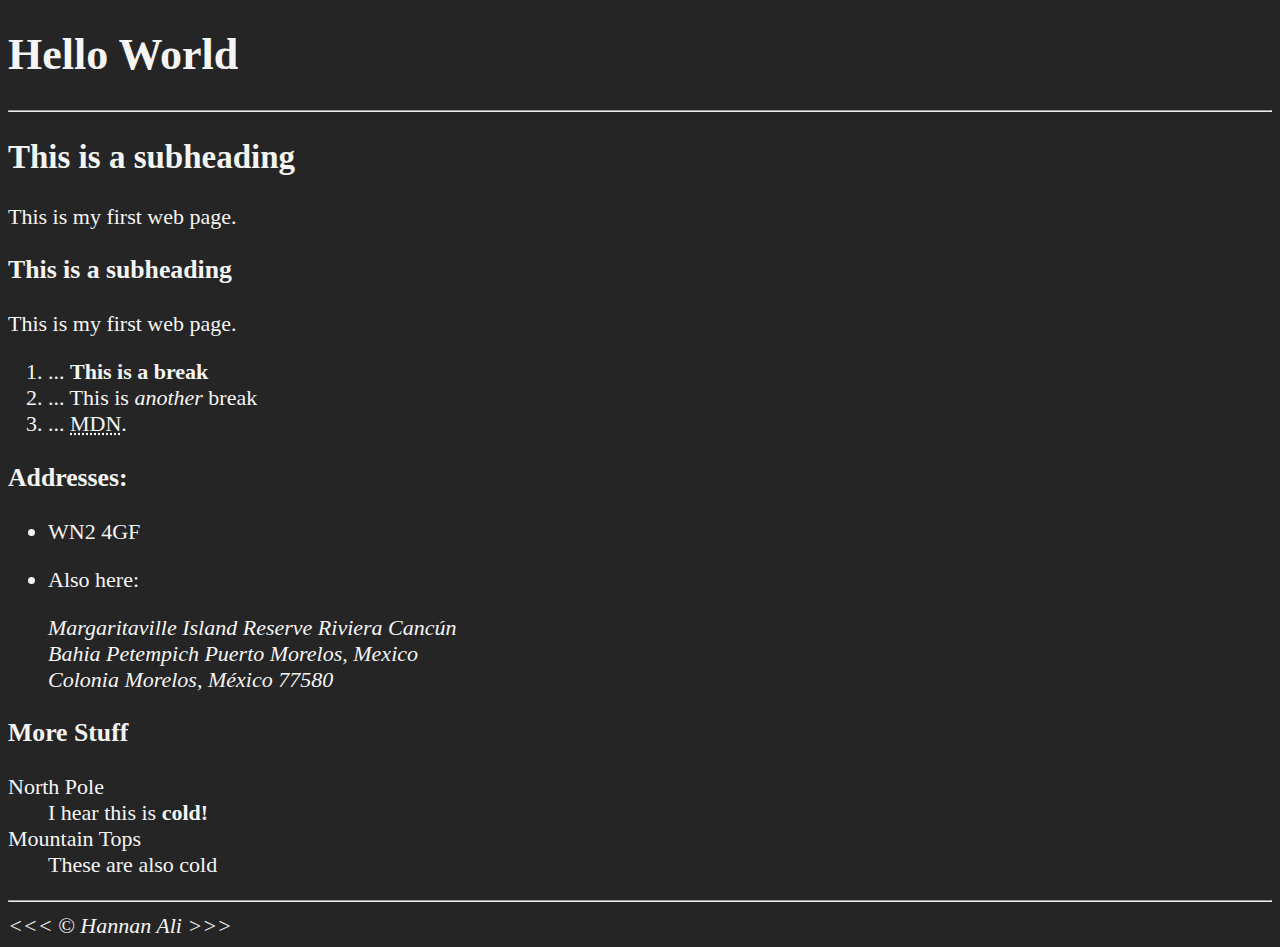
==== index.html @ a26f0484 "HTML Practice" ====
<!DOCTYPE html>
<html lang="en">

<head>
    <meta charset="UTF-8">
    <meta name="author" content="Hannan">
    <meta name="description" content="Test HTML code">
    <title>First Web Page</title>
    <link rel="icon" href="HTML5.png" type=image/x.icon>
    <link rel="stylesheet" href="main.css" type="text/css">
</head>
    
<body>
    <h1>Hello World</h1>

    <hr>

    <h2>This is a subheading</h2>
    <p>This is my first web page.</p>

    <h3>This is a subheading</h3>
    <p>This is my first web page.</p>
        <ol>
        <li>... <strong>This is a break</strong></li>
        <li>... This is <em>another</em> break</li>
        <li>... <abbr title="Mozilla Developer Network">MDN</abbr>.</li>
    </ol>
    <h3>Addresses:</h3>
    <!--This is an unordered list. In this case it is formatted as a paragraph-->
    <ul>
        <li>
            <p>WN2 4GF</p>
        </li>
        <li>
            <p>Also here:</p>
            <address>
                Margaritaville Island Reserve Riviera Cancún<br>
                Bahia Petempich Puerto Morelos, Mexico<br>
                Colonia Morelos, México 77580
            </address>
        </li>
    </ul>
    <h3>More Stuff</h3>
    <dl>
        <dt>North Pole</dt>
        <dd>I hear this is <strong>cold!</strong></dd>
        <dt>Mountain Tops</dt>
        <dd>These are also cold</dd>
        
    </dl>
    <hr>
    <!--This is a comment-->
    <em>&lt;&lt;&lt; &copy; Hannan Ali &gt;&gt;&gt;</em>
    
</body>

</html>
---- main.css ----
html {
    font-size: 22px;
}

body {
    background-color: #252525;
    color: whitesmoke;
}
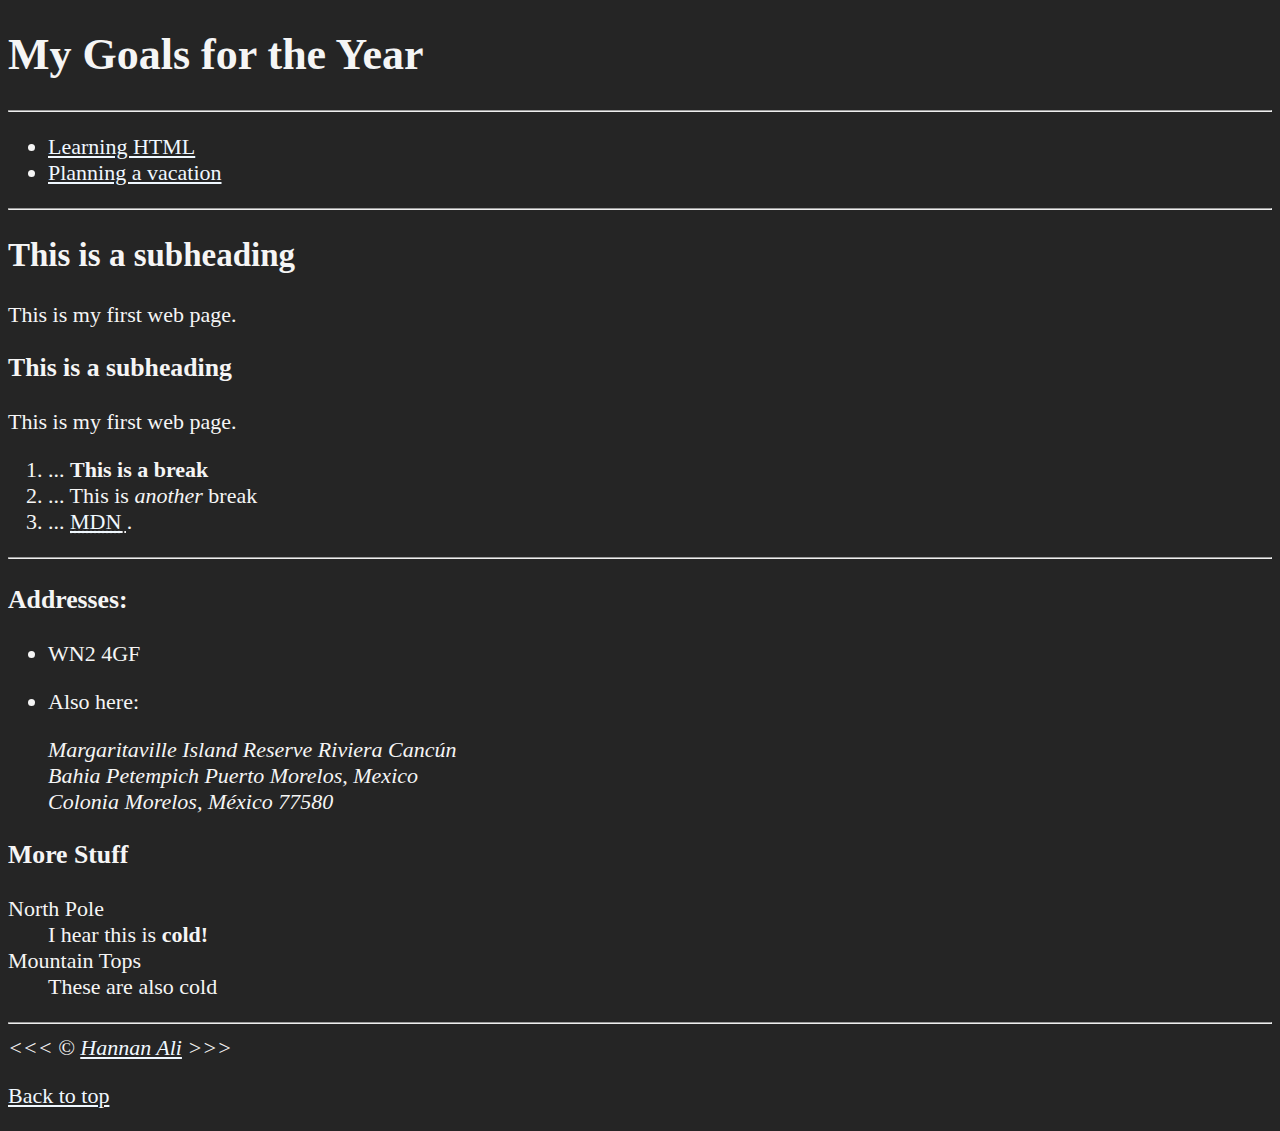
==== commit da9fb0b0: "Added about page" ====
--- a/index.html
+++ b/index.html
@@ -11,10 +11,24 @@
 </head>
     
 <body>
-    <h1>Hello World</h1>
+    <h1>My Goals for the Year</h1>
 
     <hr>
 
+    <nav>
+        <ul>
+            <li>
+                <a href="#html">Learning HTML</a>
+            </li>
+            <li>
+                <a href="#vacation">Planning a vacation</a>
+            </li>
+        </ul>
+
+    </nav>
+
+    <hr>
+    <section id="html">
     <h2>This is a subheading</h2>
     <p>This is my first web page.</p>
 
@@ -23,8 +37,16 @@
         <ol>
         <li>... <strong>This is a break</strong></li>
         <li>... This is <em>another</em> break</li>
-        <li>... <abbr title="Mozilla Developer Network">MDN</abbr>.</li>
+        <li>... <abbr title="Mozilla Developer Network">
+                <a href="https://developer.mozilla.org/">MDN</a>
+            </abbr>.</li>
     </ol>
+
+    </section>
+
+    <hr>
+
+    <section id="vacation">
     <h3>Addresses:</h3>
     <!--This is an unordered list. In this case it is formatted as a paragraph-->
     <ul>
@@ -48,9 +70,14 @@
         <dd>These are also cold</dd>
         
     </dl>
+    </section>
+
     <hr>
     <!--This is a comment-->
-    <em>&lt;&lt;&lt; &copy; Hannan Ali &gt;&gt;&gt;</em>
+    <em>&lt;&lt;&lt; &copy; <a href="about.html">Hannan Ali</a> &gt;&gt;&gt;</em>
+    <p>
+        <a href="#">Back to top</a>
+    </p>
     
 </body>
 
--- a/main.css
+++ b/main.css
@@ -5,4 +5,16 @@
 body {
     background-color: #252525;
     color: whitesmoke;
+}
+
+a {
+    color: aliceblue;
+}
+
+a:visited {
+    color: lightgray;
+}
+
+a:hover, a:active {
+    color: #eee;
 }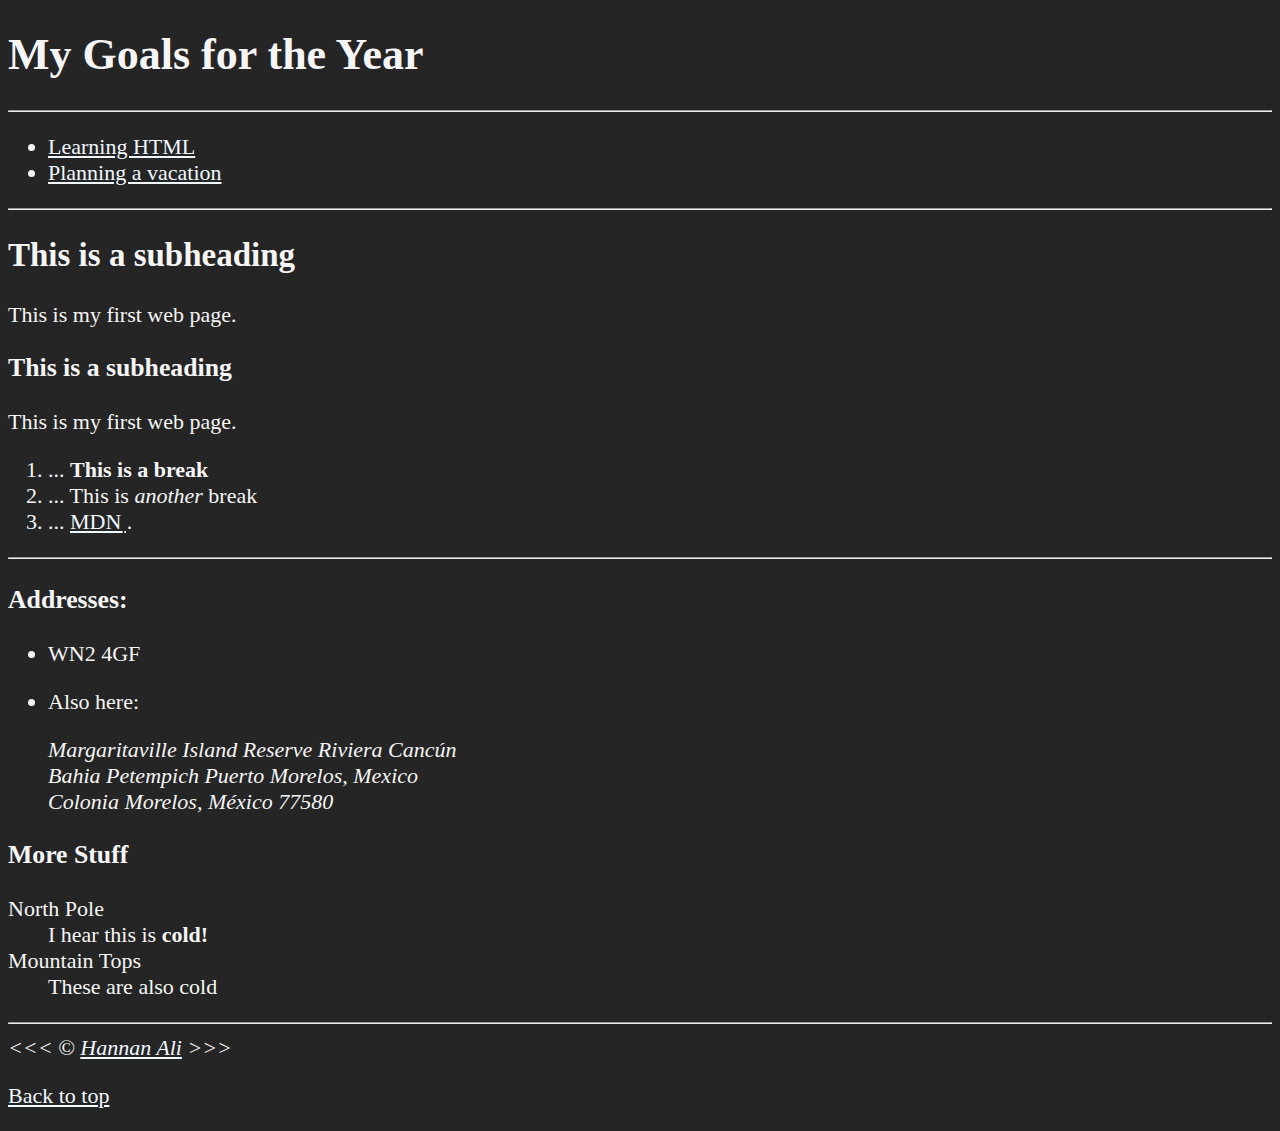
==== commit d6423fc1: "Using SimpleCSS" ====
--- a/index.html
+++ b/index.html
@@ -8,6 +8,8 @@
     <title>First Web Page</title>
     <link rel="icon" href="HTML5.png" type=image/x.icon>
     <link rel="stylesheet" href="main.css" type="text/css">
+    <link rel="stylesheet" href="https://cdn.simplecss.org/simple.min.css">
+    <link rel="stylesheet" href="/path/to/custom.css">
 </head>
     
 <body>
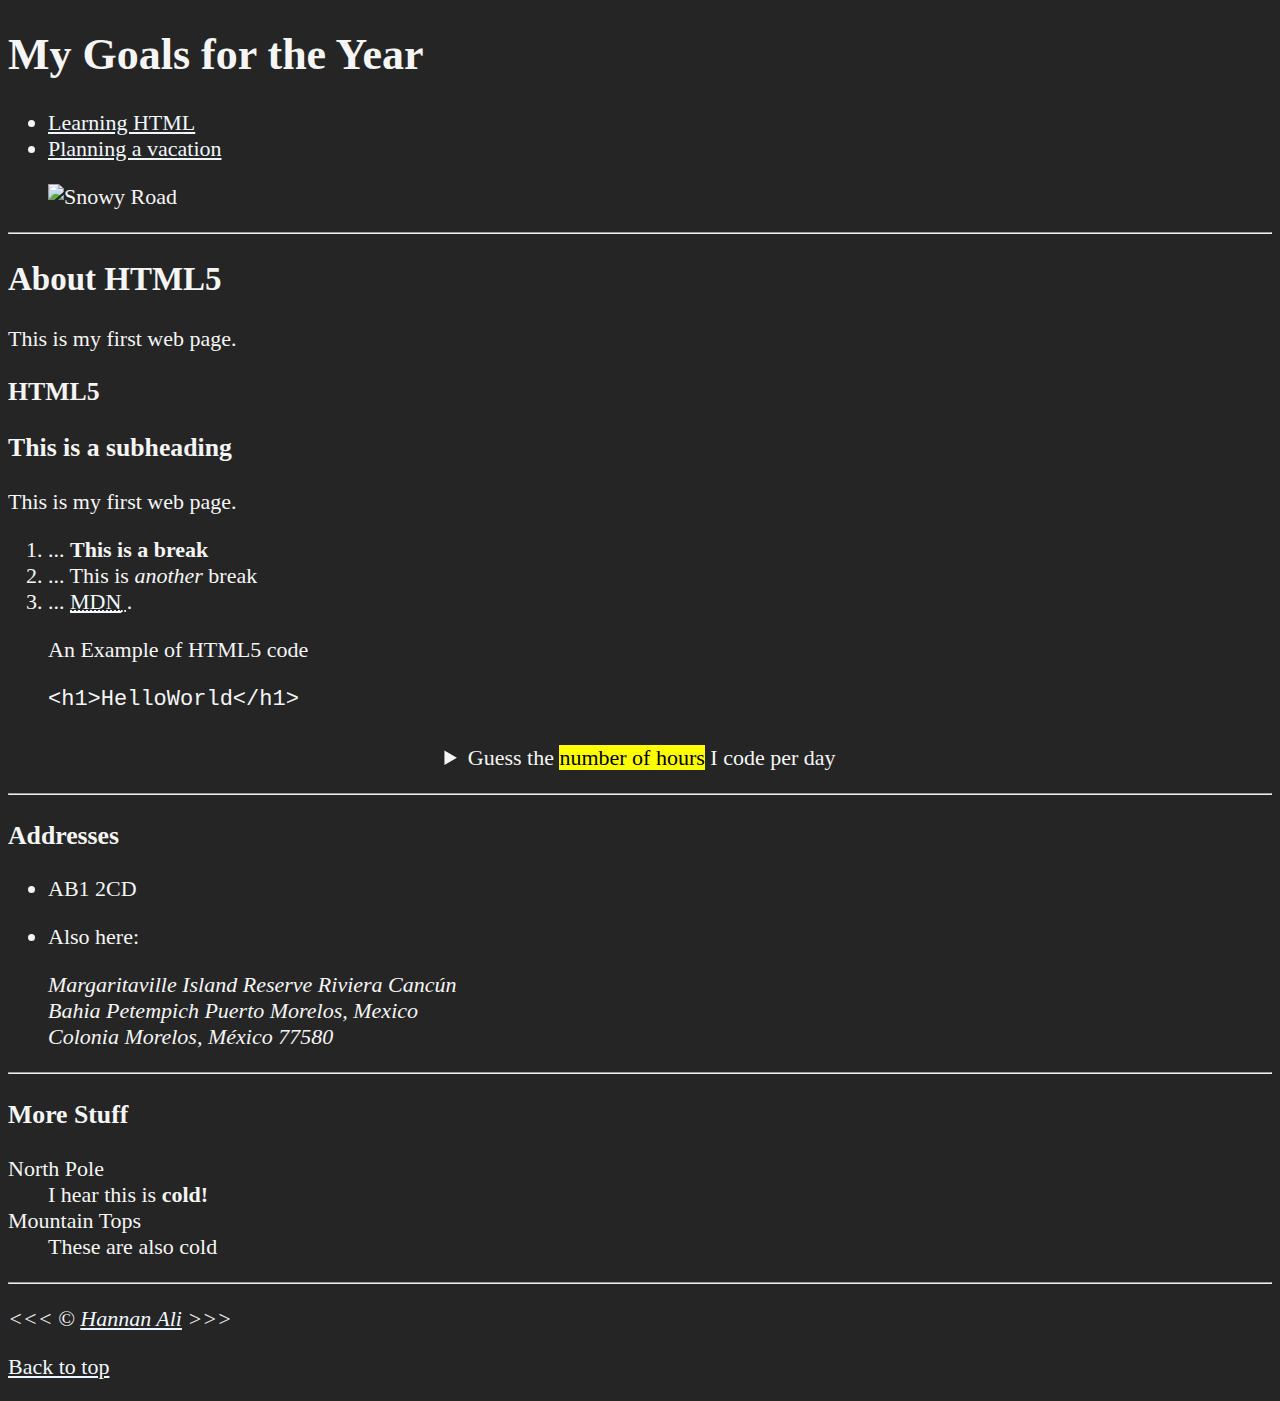
==== commit db1c0aec: "Disabled Simple CSS, added images and sectioning" ====
--- a/index.html
+++ b/index.html
@@ -6,80 +6,111 @@
     <meta name="author" content="Hannan">
     <meta name="description" content="Test HTML code">
     <title>First Web Page</title>
-    <link rel="icon" href="HTML5.png" type=image/x.icon>
+    <link rel="icon" href="img/HTML5.png" type=image/x.icon>
     <link rel="stylesheet" href="main.css" type="text/css">
-    <link rel="stylesheet" href="https://cdn.simplecss.org/simple.min.css">
-    <link rel="stylesheet" href="/path/to/custom.css">
+    <link rel="stylesheet" href="custom.css">
 </head>
     
 <body>
-    <h1>My Goals for the Year</h1>
+    <header>
+        <h1>My Goals for the Year</h1>
+
+        <nav aria-label="primary-navigation">
+            <ul>
+                <li>
+                    <a href="#html">Learning HTML</a>
+                </li>
+                <li>
+                    <a href="#vacation">Planning a vacation</a>
+                </li>
+            </ul>
+
+        </nav>
+            
+    </header>
+
+    <figure>
+        <img src="img/Test.jpg" alt="Snowy Road" title="Images freely licensed from Unsplash." width="983" height="656">
+    </figure>
+
+    <main>
+        <hr>
+        <article id="html">
+            <h2>About HTML5</h2>
+            <p>This is my first web page.</p>
+            <section>
+                <h3>HTML5</h3>
+                <h3>This is a subheading</h3>
+                <p>This is my first web page.</p>
+                    <ol>
+                    <li>... <strong>This is a break</strong></li>
+                    <li>... This is <em>another</em> break</li>
+                    <li>... <abbr title="Mozilla Developer Network">
+                            <a href="https://developer.mozilla.org/">MDN</a>
+                        </abbr>.</li>
+                    </ol>
+
+                
+                    <figure>
+                        <figcaption>An Example of HTML5 code</figcaption>
+                        <p>
+                            <code>&lt;h1&gt;HelloWorld&lt;/h1&gt;</code>
+                        </p>
+
+                    </figure>
+                <aside>
+                    <details>
+                        <summary>Guess the <mark>number of hours</mark> I code per day
+                        </summary>
+                        <p>I start at <time datetime="08:00">8am</time> and I write code for <time datetime="PTH3">3 hours</time> every morning.</p>
+                    </details>
+                </aside>
+            </section>
+        </article>
+
+        <hr>
+        <article id="vacation">
+            <section>
+            <h3>Addresses</h3>
+                <!--This is an unordered list. In this case it is formatted as a paragraph-->
+                <ul>
+                    <li>
+                        <p>AB1 2CD</p>
+                    </li>
+                    <li>
+                        <p>Also here:</p>
+                        <address>
+                            Margaritaville Island Reserve Riviera Cancún<br>
+                            Bahia Petempich Puerto Morelos, Mexico<br>
+                            Colonia Morelos, México 77580
+                        </address>
+                    </li>
+                </ul>
+            </section>
+            <hr>
+            <section>
+                <h3>More Stuff</h3>
+                <dl>
+                    <dt>North Pole</dt>
+                    <dd>I hear this is <strong>cold!</strong></dd>
+                    <dt>Mountain Tops</dt>
+                    <dd>These are also cold</dd>
+                </dl>
+            </section>
+        
+        </article>
+    </main>
 
     <hr>
-
-    <nav>
-        <ul>
-            <li>
-                <a href="#html">Learning HTML</a>
-            </li>
-            <li>
-                <a href="#vacation">Planning a vacation</a>
-            </li>
-        </ul>
-
-    </nav>
-
-    <hr>
-    <section id="html">
-    <h2>This is a subheading</h2>
-    <p>This is my first web page.</p>
-
-    <h3>This is a subheading</h3>
-    <p>This is my first web page.</p>
-        <ol>
-        <li>... <strong>This is a break</strong></li>
-        <li>... This is <em>another</em> break</li>
-        <li>... <abbr title="Mozilla Developer Network">
-                <a href="https://developer.mozilla.org/">MDN</a>
-            </abbr>.</li>
-    </ol>
-
-    </section>
-
-    <hr>
-
-    <section id="vacation">
-    <h3>Addresses:</h3>
-    <!--This is an unordered list. In this case it is formatted as a paragraph-->
-    <ul>
-        <li>
-            <p>WN2 4GF</p>
-        </li>
-        <li>
-            <p>Also here:</p>
-            <address>
-                Margaritaville Island Reserve Riviera Cancún<br>
-                Bahia Petempich Puerto Morelos, Mexico<br>
-                Colonia Morelos, México 77580
-            </address>
-        </li>
-    </ul>
-    <h3>More Stuff</h3>
-    <dl>
-        <dt>North Pole</dt>
-        <dd>I hear this is <strong>cold!</strong></dd>
-        <dt>Mountain Tops</dt>
-        <dd>These are also cold</dd>
-        
-    </dl>
-    </section>
-
-    <hr>
-    <!--This is a comment-->
-    <em>&lt;&lt;&lt; &copy; <a href="about.html">Hannan Ali</a> &gt;&gt;&gt;</em>
-    <p>
-        <a href="#">Back to top</a>
-    </p>
+    <footer>
+        <!--This is a comment-->
+        <p>
+            <em>&lt;&lt;&lt; &copy; <a href="about.html">Hannan Ali</a> &gt;&gt;&gt;</em>
+        </p>
+        <p>
+            <a href="#">Back to top</a>
+        </p>
+    </footer>
     
 </body>
 
--- a/custom.css
+++ b/custom.css
@@ -0,0 +1,28 @@
+html {
+    font-size: 22px;
+}
+
+body {
+    background-color: #252525;
+    color: whitesmoke;
+}
+
+a {
+    color: aliceblue;
+}
+
+a:visited {
+    color: lightgray;
+}
+
+a:hover, a:active {
+    color: #eee;
+}
+aside {
+    grid-area: pic;
+    padding: 0.5em;
+    align-self: center;
+    justify-self: center;
+    left: auto;
+    right: auto;
+}